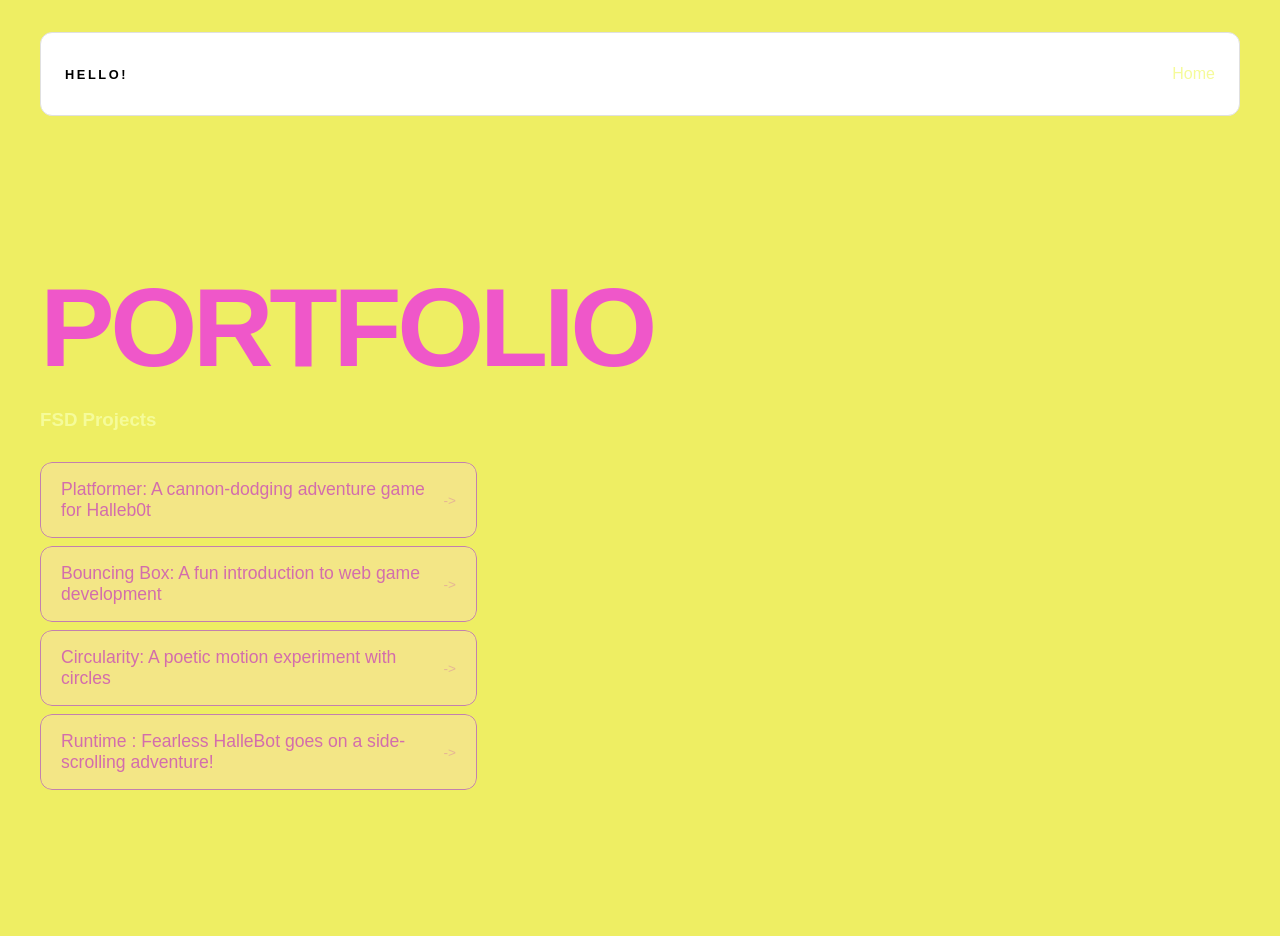
==== portfolio.html @ e590a7b7 "added projects" ====
<!DOCTYPE html>
<html>
<head>
<title>Mila</title>
<link rel="stylesheet" href="style.css"/>
</head>
<body>
<!-- All content goes here -->
<div id="all-contents">
  <nav>
<h1>Hello!</h1>
<ul id="nav-ul>"
<li class="nav-li>"
  <a href="index.html">Home</a>
    </li>
   </ul>
    </nav>

    <main>
<div class="content">
<h2>Portfolio</h2>
<h3>FSD Projects</h3>
<ul id="portfolio">
<li>
<a href="fsd-projects/platformer/">Platformer: A cannon-dodging adventure game for Halleb0t</a>
</li>
<li>
<a href="fsd-projects/bouncing-box/">Bouncing Box: A fun introduction to web game development</a>
</li>
<li>
<a href="fsd-projects/circularity/">Circularity: A poetic motion experiment with circles</a>
</li>
<li>
<a href="fsd-projects/runtime/">Runtime : Fearless HalleBot goes on a side-scrolling adventure!</a>
</li>  
</ul>
<!-- ASD Projects will go here -->
</div>
      </main>
</div>
</body>
</html>
---- style.css ----
* {
  box-sizing: border-box;
}

body {
  margin: 0;
  background: #000000;
  color: #d9db6b;
  font-family: "Helvetica Neue", Arial, sans-serif;
}

#all-contents {
  max-width: 1500px;
  min-height: 100vh;
  margin: 0 auto;
  padding: 32px 40px;
}
* {
  box-sizing: border-box;
}

body {
  margin: 0;
  background: #dbde39e3;
  color: #000;
  font-family: "Helvetica Neue", Arial, sans-serif;
}

#all-contents {
  max-width: 1500px;
  min-height: 100vh;
  margin: 0 auto;
  padding: 32px 40px;
}
main {
display: grid;
grid-template-columns: minmax(220px, 1fr) minmax(420px, 1.6fr);
align-items: center;
min-height: calc(100vh - 160px);
gap: clamp(32px, 5vw, 80px);
}
.sidebar {
width: 100%;
}
.content {
display: flex;
flex-direction: column;
align-items: flex-start;
gap: 12px;
}
h2 {
margin: 0;
font-size: clamp(4rem, 10vw, 7rem);
line-height: 0.9;
font-weight: 900;
letter-spacing: -0.04em;
text-transform: uppercase;
color: #ef57c9;

} 
.content > p {
margin: 0;
color: #f31fda;
font-size: 0.9rem;
text-transform: uppercase;
letter-spacing: 0.15em;
line-height: 1.4;
}
#interests {
margin-top: 32px;
width: 100%;
}
#interests h3 {
margin: 0 0 12px;
font-size: 0.75rem;
font-weight: 700;
text-transform: uppercase;
letter-spacing: 0.2em;
color: #891368;
}
#interests ul {
list-style: none;
margin: 0;
padding: 0;
display: flex;
flex-wrap: wrap;
gap: 8px;
}
#interests li {
color: #555;
font-size: 1rem;
font-weight: 600;
padding: 10px 20px;
background: #fff;
border: 1px solid #ddd;
border-radius: 100px;
transition:
background 0.25s ease,
color 0.25s ease,
transform 0.25s ease;
cursor: default;
}
#interests li:hover {
background: #e766a7;
color: #fbff7a;
border-color: #000;
transform: translateY(-2px);
}
.sidebar-img {
width: 100%;
max-width: 760px;
aspect-ratio: 3 / 4;
object-fit: cover;
display: block;
border-radius: 16px;
/* filter: grayscale(100%); */
box-shadow: 0 8px 30px rgba(0, 0, 0, 0.12);
transition:
filter 0.4s ease,
transform 0.4s ease,
box-shadow 0.4s ease;
}
.sidebar-img:hover {
/* filter: grayscale(0%); */
transform: translateY(-4px);
box-shadow: 0 16px 40px rgba(0, 0, 0, 0.18);
}
.sidebar-img {
width: 100%;
max-width: 760px;
aspect-ratio: 3 / 4;
object-fit: cover;
display: block;
border-radius: 24px;
box-shadow: 0 8px 30px rgba(0, 0, 0, 0.12);
}
nav {
display: flex;
justify-content: space-between;
align-items: center;
margin-bottom: 48px;
padding: 16px 24px;
background: #fff;
border: 1px solid #e0e0e0;
border-radius: 12px;
}
nav h1 {
margin: 0;
font-size: 0.8rem;
font-weight: 700;
text-transform: uppercase;
letter-spacing: 0.2em;
color: #000;
}
#nav-ul {
list-style: none;
display: flex;
gap: 8px;
margin: 0;
padding: 0;
}
.nav-li a {
color: #666;
text-decoration: none;
font-size: 0.85rem;
font-weight: 500;
padding: 6px 14px;
border-radius: 8px;
transition:
background 0.25s ease,
color 0.25s ease;
}
.nav-li a:hover {
background: #000;
color: #fff;
} /* Portfolio styles */
.content h1 {
color: black;
}
#portfolio {
list-style: none;
margin: 0;
padding: 0;
width: 100%;
display: flex;
flex-direction: column;
gap: 8px;
}
#portfolio li {
border-radius: 12px;
overflow: hidden;
}
#portfolio a {
display: flex;
justify-content: space-between;
align-items: center;
text-decoration: none;
color: #d36dac;
padding: 16px 20px;
font-size: 1.1rem;
font-weight: 500;
background: #f3e686;
border: 1px solid #c380ae;
border-radius: 12px;
transition: background 0.25s ease, color 0.25s ease, transform 0.25s ease;
}
#portfolio a:hover {
background: #aa5891;
color: #ede578;
transform: translateX(4px);
}
#portfolio a::after {
content: "->";
font-size: 0.85rem;
opacity: 0.4;
transition: opacity 0.25s ease;

white-space: nowrap;
}
#portfolio a:hover::after {
opacity: 1;
}
body {
  margin: 0;
  background: hsla(60, 81%, 62%, 0.89);
  color: #f5fb9a;
  font-family: "Helvetica Neue", Arial, sans-serif;
}
/* responsive web design */
@media screen and (min-width: 120px) and (max-width: 1080px) {
main {
height: 100ch;
zoom: 1.5;
display: grid;
}
h1 {
  font-size: 44px;
}
h2 {
font-size: 42px;
}
h3 {
font-size: 36px;
}
#all-contents {
height: 100ch;
margin: none;
}
a {
font-size: 42px;
}
.sidebar {
margin-right: 0px;
justify-content: center;
align-items: center;
}
.sidebar-img {
width: 100%;
}
p,
li {
font-size: 24px;
}
.content {
align-content: center;
justify-content: center;
}
h1{color:#ede578}
h2{color:#ede578}
h3{color:rgb(194, 88, 166)}
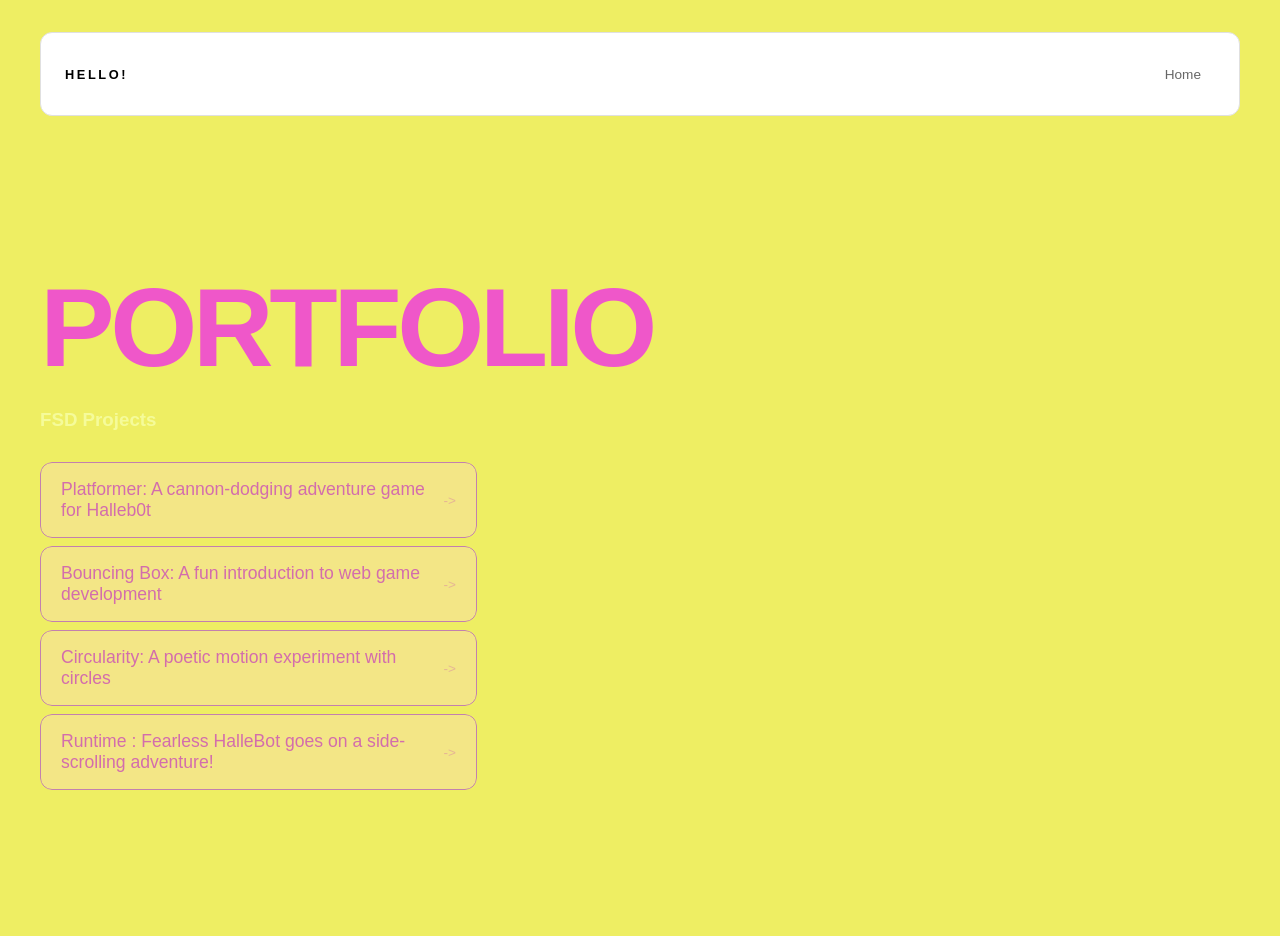
==== commit 54a7e882: "updated portfolio button" ====
--- a/portfolio.html
+++ b/portfolio.html
@@ -10,9 +10,7 @@
   <nav>
 <h1>Hello!</h1>
 <ul id="nav-ul>"
-<li class="nav-li>"
-  <a href="index.html">Home</a>
-    </li>
+           <li class="nav-li"><a href="index.html">Home</a></li>
    </ul>
     </nav>
 
